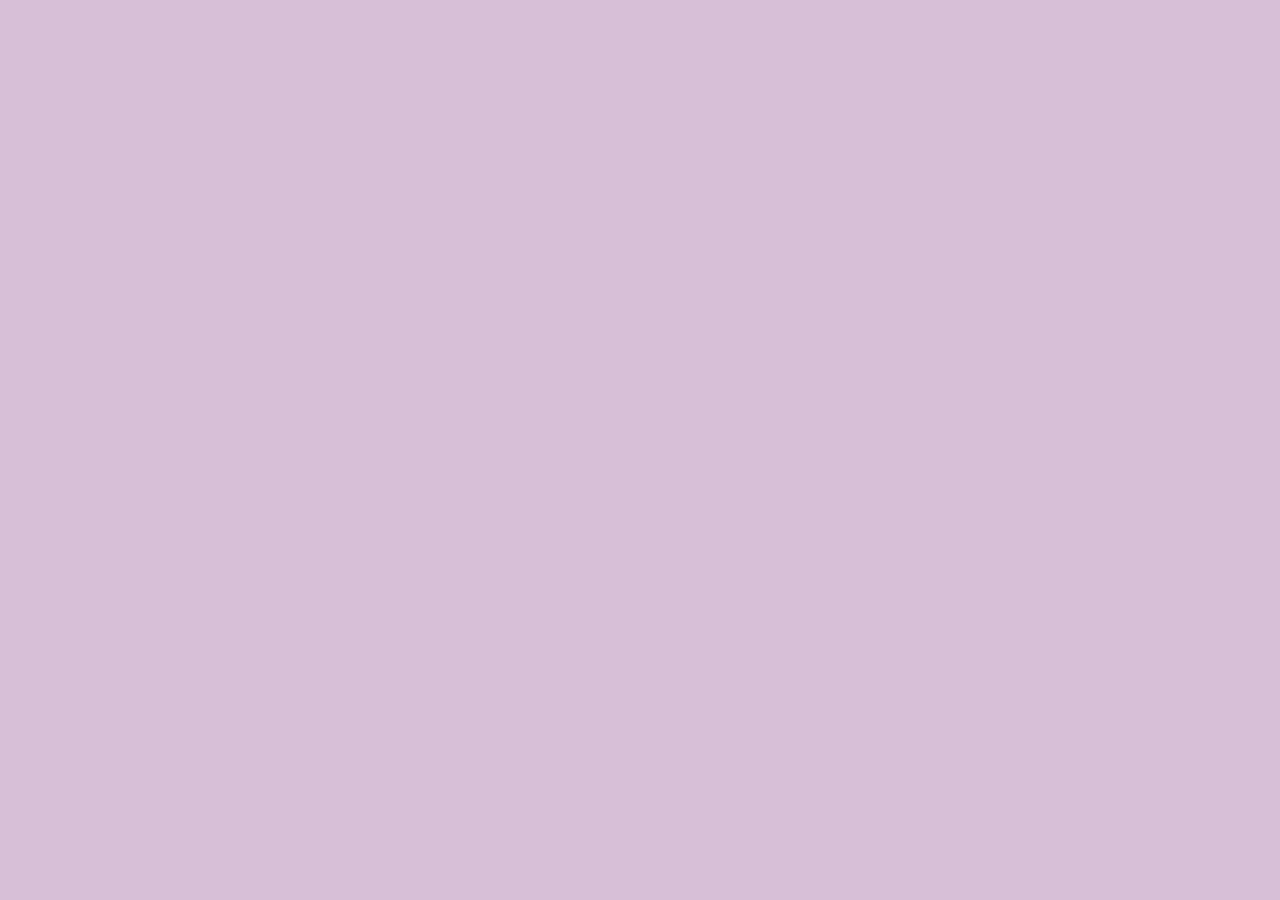
==== RestPrReq/WebContent/index.html @ 9932c882 "get Angular routing files and folders set up" ====
<!DOCTYPE html>
<html ng-app='prayerModule'>
    <head>
        <meta charset="utf-8">
        <link rel="stylesheet" href="css/stylesheet.css">
        <!-- Angular and Routing Module -->
        <script src="https://cdnjs.cloudflare.com/ajax/libs/angular.js/1.5.7/angular.min.js">
        </script>
        <script src="https://cdnjs.cloudflare.com/ajax/libs/angular.js/1.5.7/angular-route.min.js">
        </script>
        <!-- appModule, components -->
        <script src="app/appModule/app.module.js"></script>
        <script src="app/appModule/prayer.service.js"></script>
        <script src="app/appModule/quote.service.js"></script>
        <script src="app/appModule/enterPrayer/enterPrayer.component.js"></script>
        <script src="app/appModule/prayerList/prayerList.component.js"></script>
        <script src="app/appModule/quote/quote.component.js"></script>
        <title>Pray For Me</title>
    </head>
    <body ng-class="vm.getBackgroundImage()">
        <ng-view></ng-view>
    </body>
</html>
---- RestPrReq/WebContent/css/stylesheet.css ----
body {
	background-color: thistle;
}
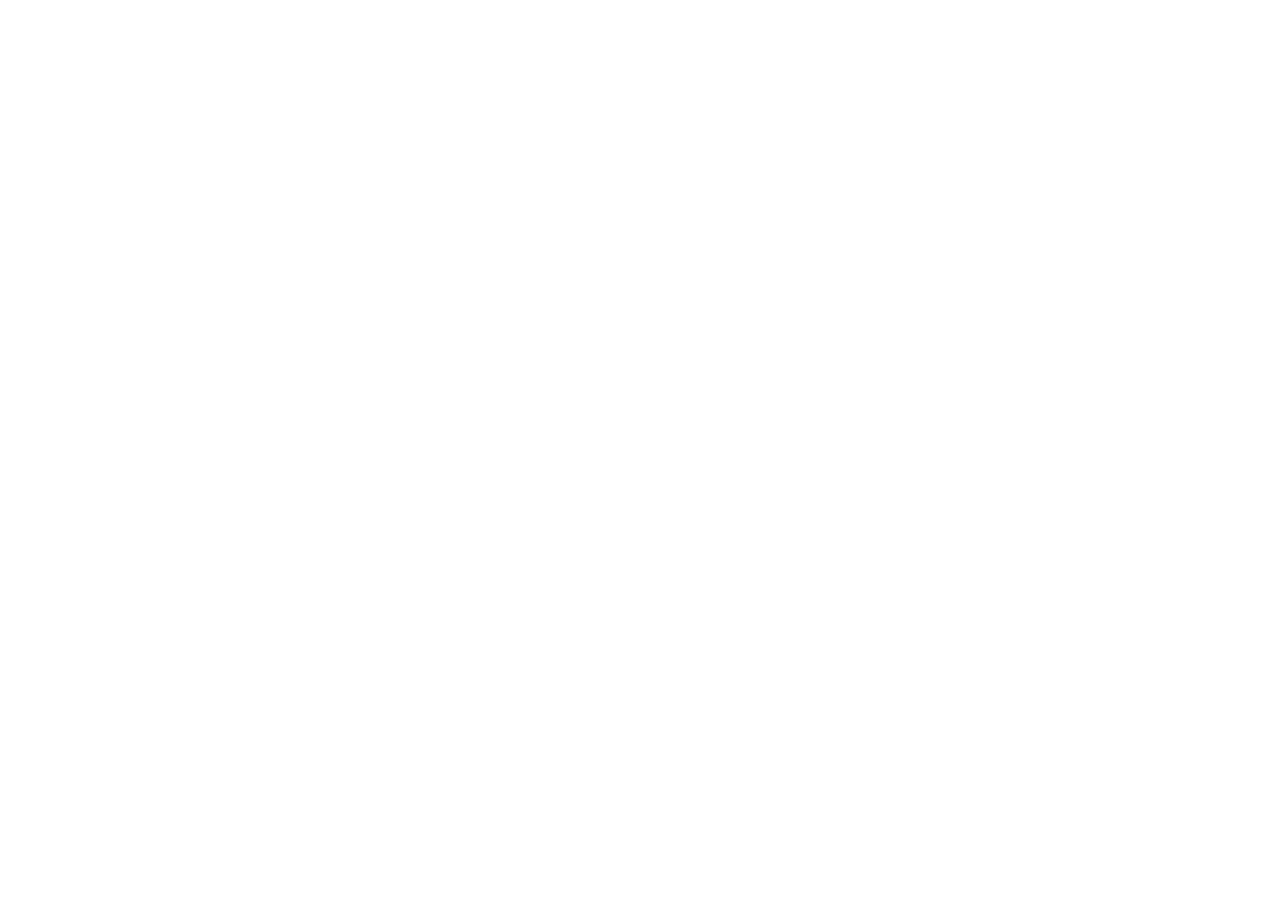
==== commit 53d9a8d6: "added functionality, forgot to commit" ====
--- a/RestPrReq/WebContent/index.html
+++ b/RestPrReq/WebContent/index.html
@@ -15,9 +15,12 @@
         <script src="app/appModule/enterPrayer/enterPrayer.component.js"></script>
         <script src="app/appModule/prayerList/prayerList.component.js"></script>
         <script src="app/appModule/quote/quote.component.js"></script>
+        <link rel="icon"
+  			type="image/png"
+      		ng-href="cross.png" />
         <title>Pray For Me</title>
     </head>
-    <body ng-class="vm.getBackgroundImage()">
-        <ng-view></ng-view>
+    <body>
+        	<ng-view></ng-view>
     </body>
 </html>--- a/RestPrReq/WebContent/css/stylesheet.css
+++ b/RestPrReq/WebContent/css/stylesheet.css
@@ -1,3 +1,76 @@
 body {
-	background-color: thistle;
-}+	overflow: hidden;
+	width: 100%;
+	height: 100%;
+	left: 0;
+	right: 0;
+	top: 0;
+	bottom: 0;
+}
+
+h1 {
+	font-family: Georgia, serif;
+	text-align: center;
+	color: #143b4c;
+}
+
+p {
+	font-family: Georgia, serif;
+	font-size: 1.3em;
+	color: #143b4c;
+}
+
+div#keywords {
+	background-color: #c6c2e5;
+	border: 3px solid #204f6d;
+	width: 25%;
+	padding: 2%;
+	position: fixed;
+	top: 2%;
+	right: 2%;
+	/* margin: 2% 5% 0 60%; */
+}
+
+div#goto-prayer {
+	background-color: #c6c2e5;
+	border: 3px solid #204f6d;
+	width: 10%;
+	padding: 2%;
+	position: fixed;
+	bottom: 7%;
+	left: 7%;
+}
+
+div#prayer {
+	padding: 2%;
+	margin: 2%;
+}
+
+.wrapper{
+  display: grid;
+  grid-template-columns: 20% 20% 20%;
+  grid-gap: 10%;
+  /*background-color: #90C3D4; background of wrapper*/
+  color: #444;
+}
+
+.box {
+  background-color: #90C3D4; /*background of each box*/
+  color: #fff;
+  border-radius: 5px;
+  padding: 15%;
+  margin: 10%;
+}
+
+table {
+	width: 30%;
+	border-collapse: collapse;
+}
+
+tr {
+	background-color: #ebd1ff;
+	border: 3px solid #390c5f;
+	width: 30%;
+	margin: 15%;
+	padding: 2%;
+}
